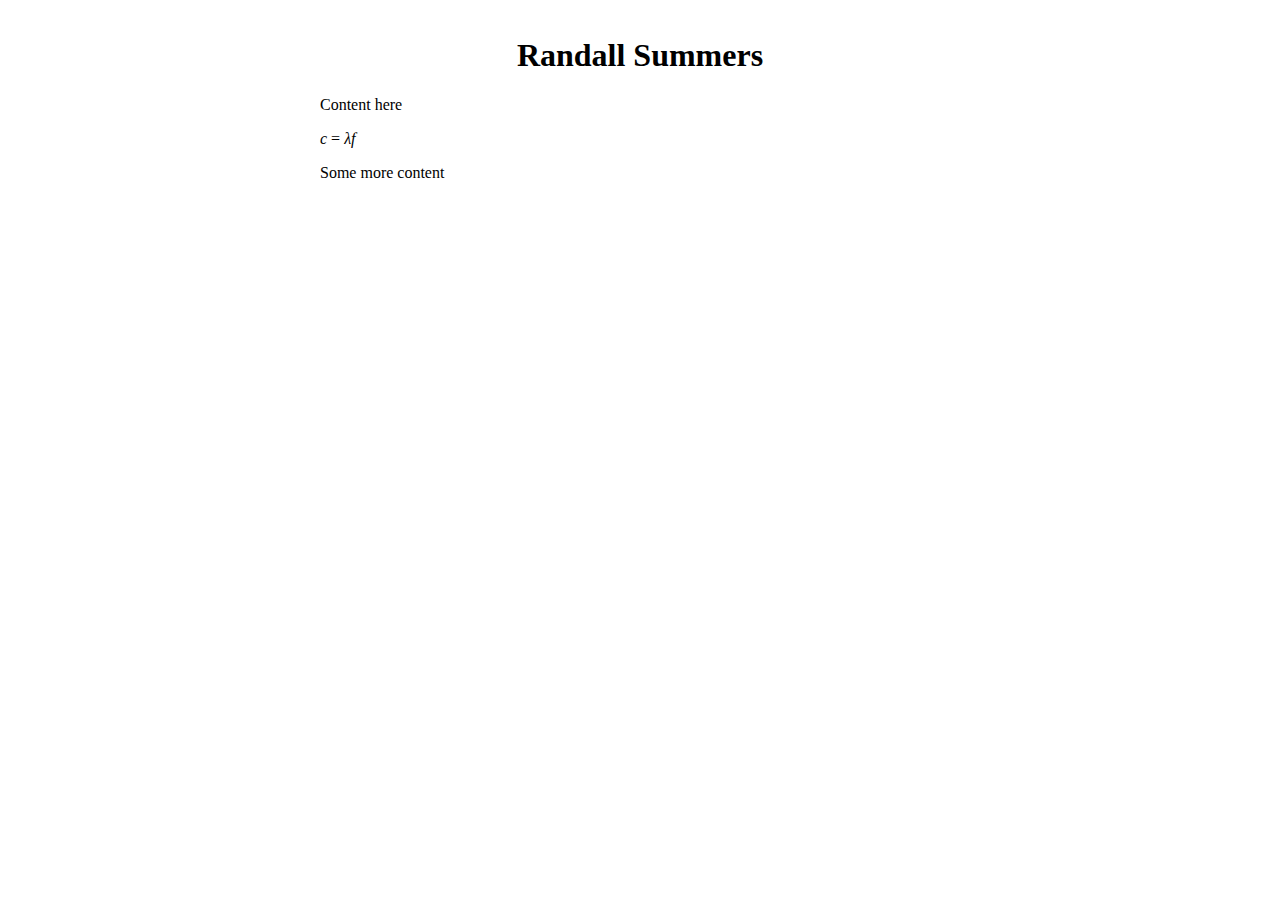
==== index.html @ 58d7aba1 "Rebuilding site" ====
<!DOCTYPE html>
<html><head>
	<meta name="generator" content="Hugo 0.57.2" />
    <title>Randall Summers</title>
    <link rel="stylesheet" type="text/css" href="/css/style.css">
    <meta charset="utf-8">
    <meta name="viewport" content="width=device-width, initial-scale=1.0">
</head><body><div id="content">
    <main aria-role="main">
      <header class="homepage-header">
        <h1>Randall Summers</h1>
        
      </header>
      <div class="homepage-content">
        
        <div class="document">


<p>Content here</p>
<div class="formula">
<i>c</i> = <i>λ</i><i>f</i>
</div>
<p>Some more content</p>
</div>
      </div>
      <div>
        
        
            
        
      </div>
    </main>

        </div></body>
</html>
---- css/style.css ----
body {
    max-width: 40em;
    margin: auto;
    padding: 1em;
}

.homepage-header {
    text-align: center;
}
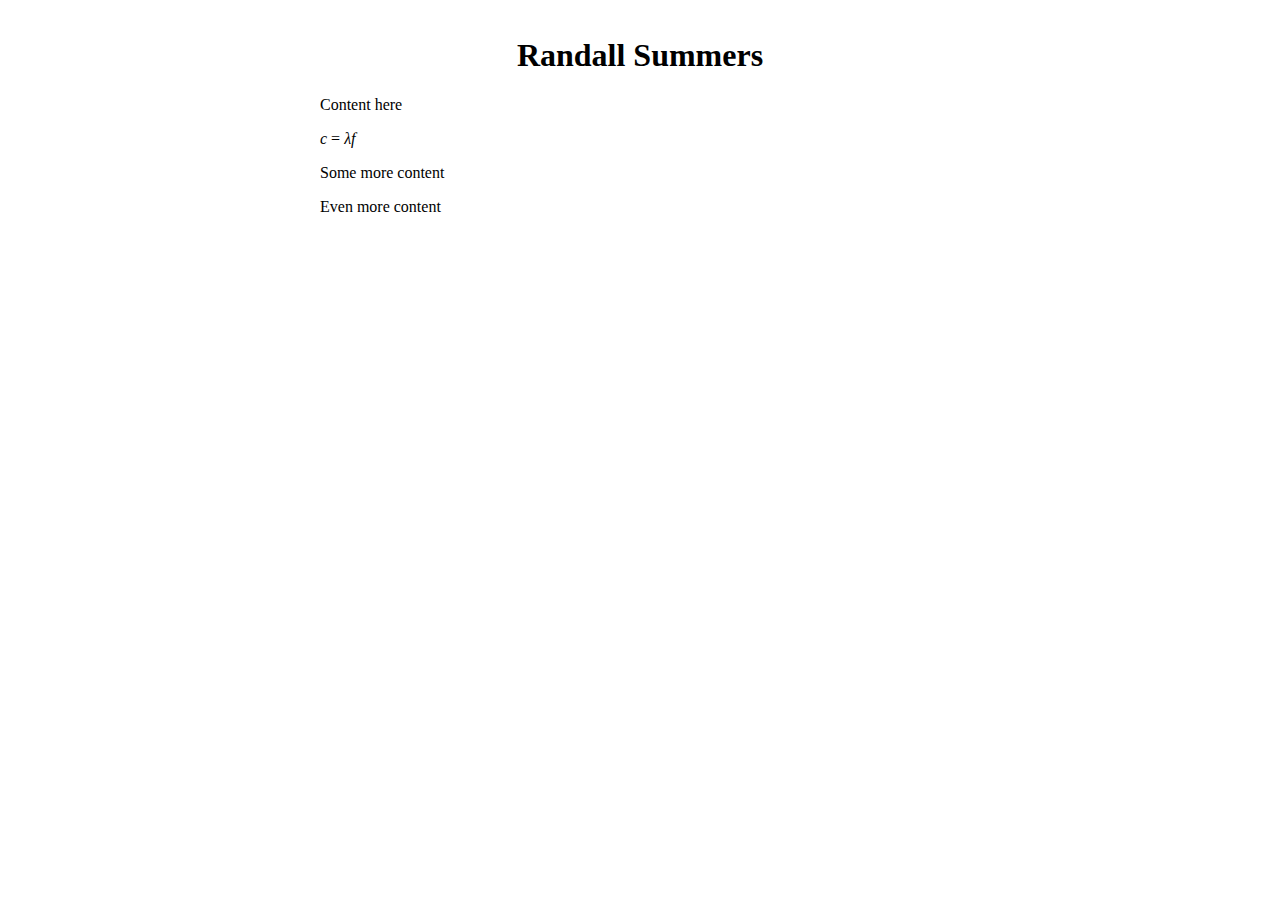
==== commit 159ed3d4: "Rebuilding site 2020-22-21 21:22 -06:00" ====
--- a/index.html
+++ b/index.html
@@ -21,6 +21,7 @@
 <i>c</i> = <i>λ</i><i>f</i>
 </div>
 <p>Some more content</p>
+<p>Even more content</p>
 </div>
       </div>
       <div>
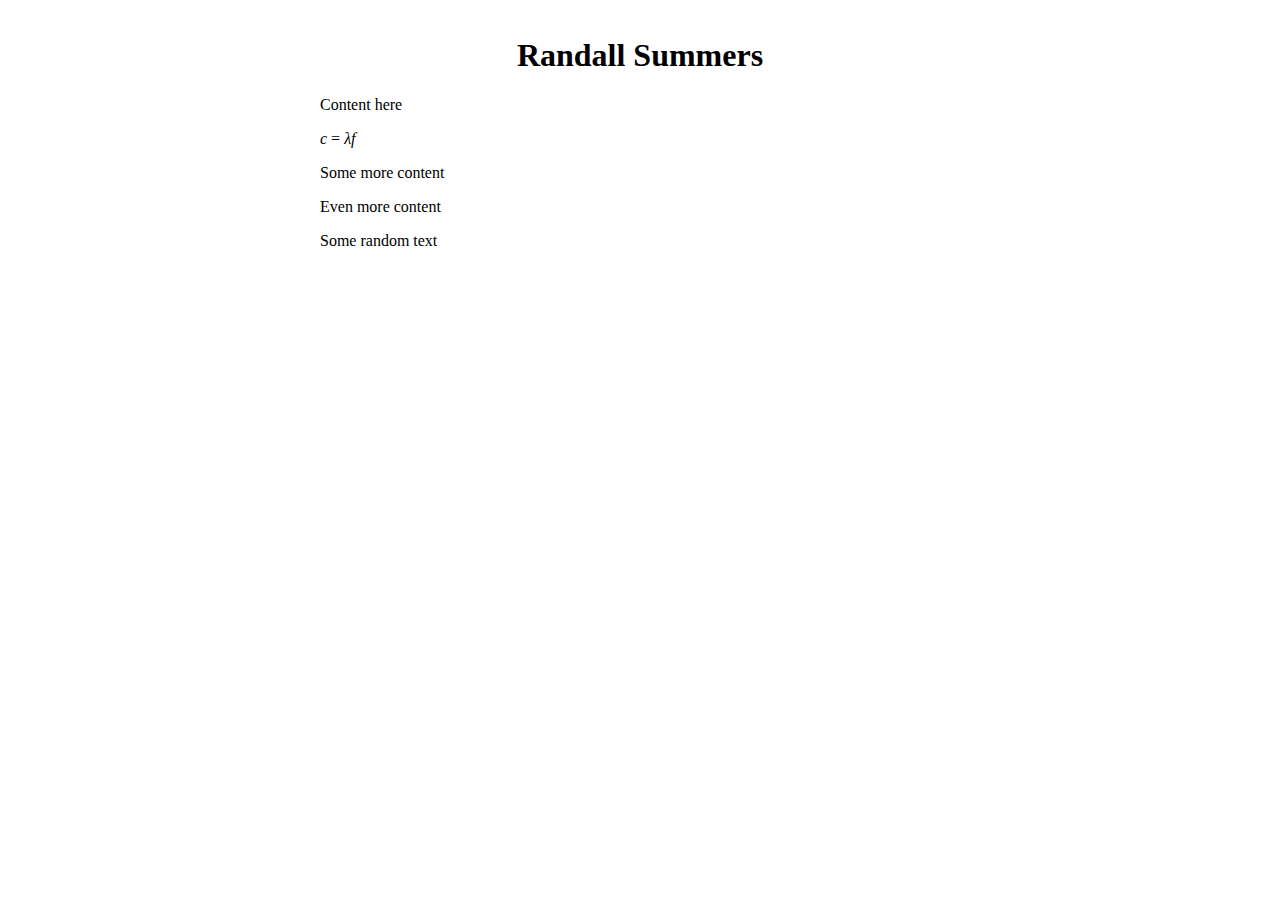
==== commit e82702b5: "Test commit" ====
--- a/index.html
+++ b/index.html
@@ -22,6 +22,7 @@
 </div>
 <p>Some more content</p>
 <p>Even more content</p>
+<p>Some random text</p>
 </div>
       </div>
       <div>
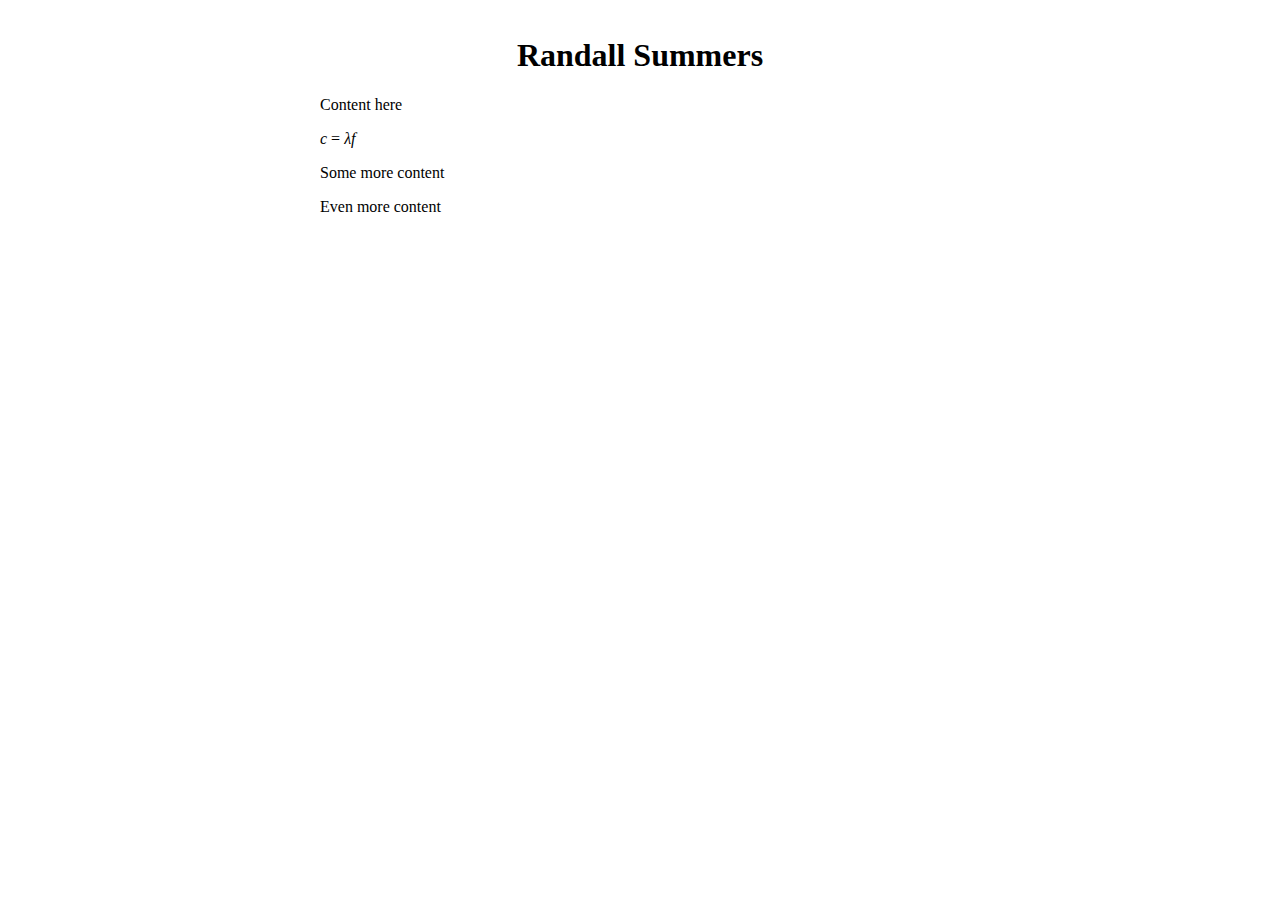
==== commit 6edfa0e1: "Rebuilding site 2020-30-21 21:30 -06:00" ====
--- a/index.html
+++ b/index.html
@@ -22,7 +22,6 @@
 </div>
 <p>Some more content</p>
 <p>Even more content</p>
-<p>Some random text</p>
 </div>
       </div>
       <div>
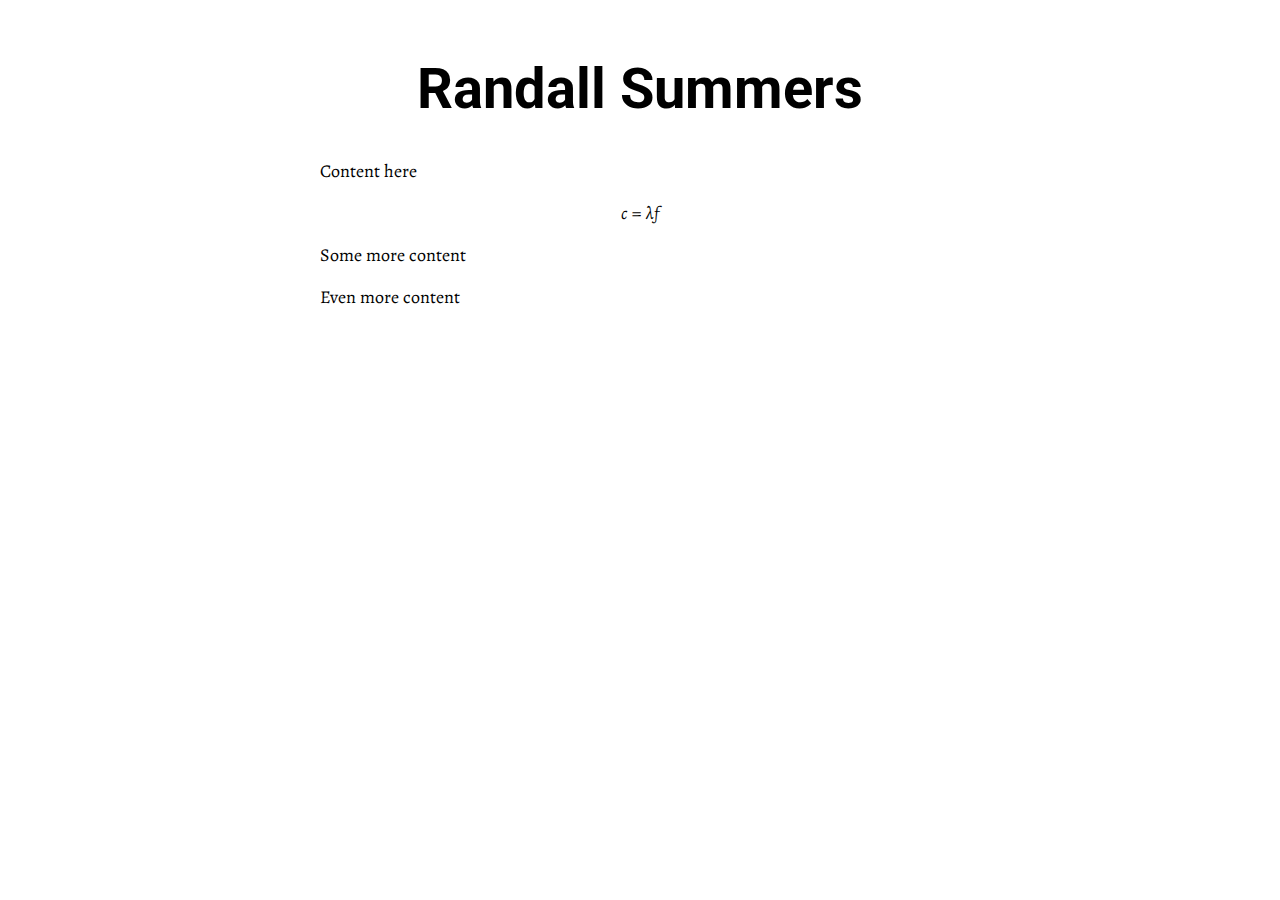
==== commit 0c07c6c3: "Rebuilding site 2020-57-22 11:57 -06:00" ====
--- a/index.html
+++ b/index.html
@@ -1,10 +1,11 @@
 <!DOCTYPE html>
 <html><head>
 	<meta name="generator" content="Hugo 0.57.2" />
-    <title>Randall Summers</title>
-    <link rel="stylesheet" type="text/css" href="/css/style.css">
     <meta charset="utf-8">
     <meta name="viewport" content="width=device-width, initial-scale=1.0">
+    <title>Randall Summers</title>
+    <link href="https://fonts.googleapis.com/css?family=Alegreya|Roboto&display=swap" rel="stylesheet"> 
+    <link rel="stylesheet" type="text/css" href="/css/style.css">
 </head><body><div id="content">
     <main aria-role="main">
       <header class="homepage-header">
--- a/css/style.css
+++ b/css/style.css
@@ -1,9 +1,20 @@
 body {
-    max-width: 40em;
+    max-width: 40rem;
     margin: auto;
     padding: 1em;
+    font-family: 'Alegreya', serif;
+    font-size: 1.125em;
+}
+
+h1 {
+    font-family: 'Roboto', sans-serif;
+    font-size: 3.5rem;
 }
 
 .homepage-header {
     text-align: center;
+}
+
+.formula {
+    text-align: center;
 }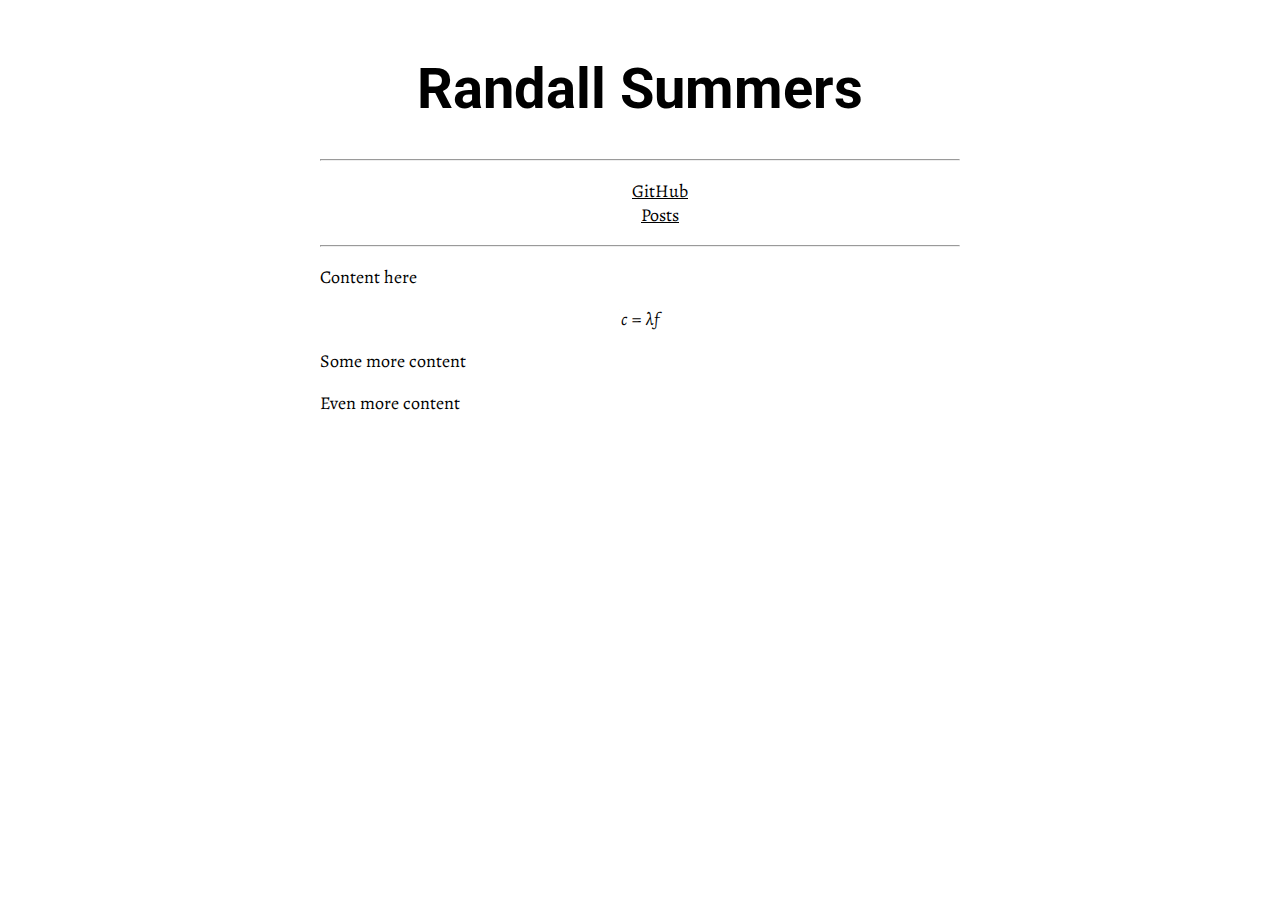
==== commit 8283519d: "Rebuilding site 2020-12-23 21:12 -06:00" ====
--- a/index.html
+++ b/index.html
@@ -11,6 +11,12 @@
       <header class="homepage-header">
         <h1>Randall Summers</h1>
         
+        <hr>
+        <ul class="menu">
+          <li><a href="https://github.com/rjsummers">GitHub</a></li>
+          <li><a href="/posts">Posts</a></li>
+        </ul>
+        <hr>
       </header>
       <div class="homepage-content">
         
--- a/css/style.css
+++ b/css/style.css
@@ -11,10 +11,26 @@
     font-size: 3.5rem;
 }
 
+a {
+    color: black;
+}
+
+a:hover {
+    color: #606060;
+}
+
 .homepage-header {
     text-align: center;
 }
 
 .formula {
     text-align: center;
+}
+
+.menu {
+    list-style-type: none;
+}
+
+.menu a {
+    display: block;
 }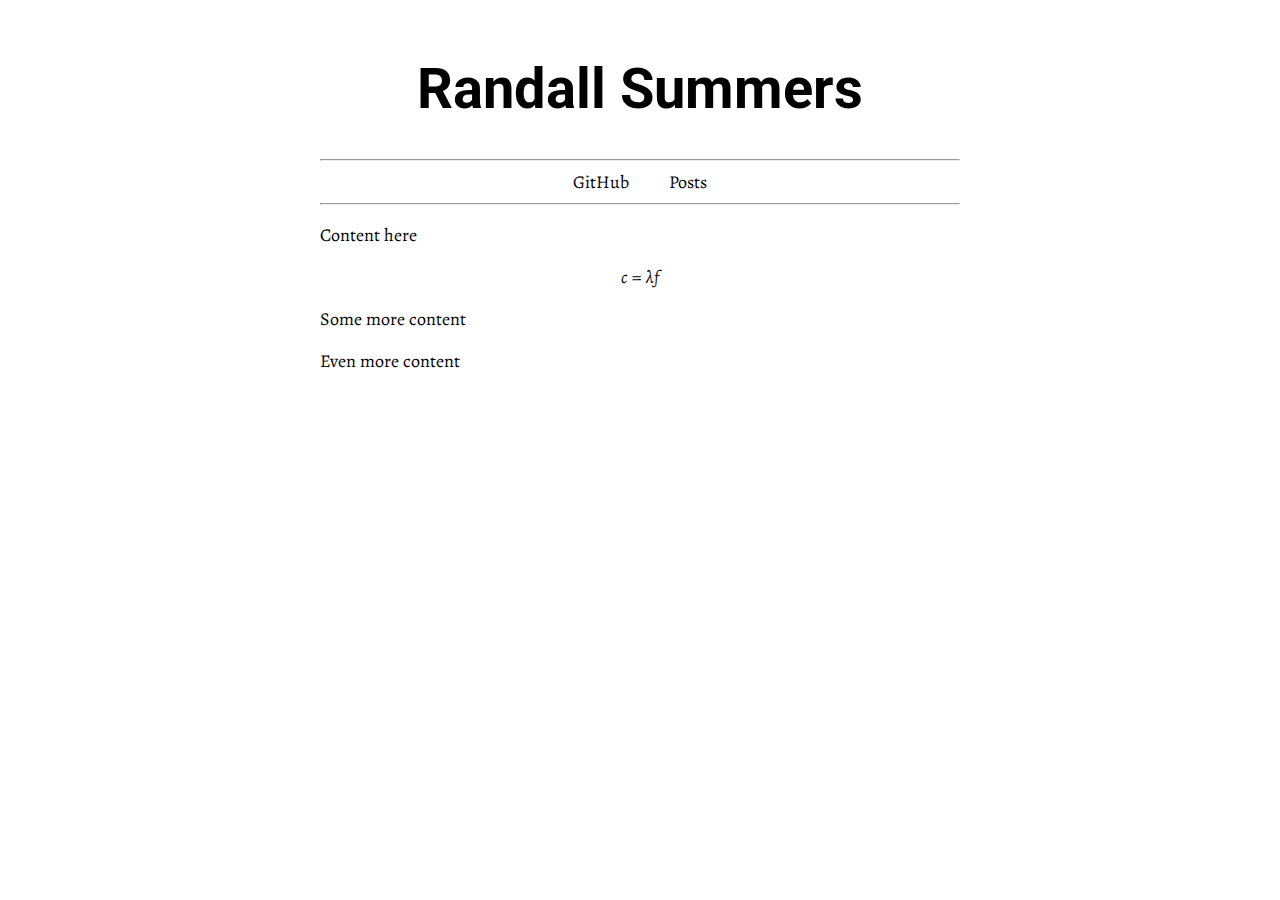
==== commit d34b8b6e: "Rebuilding site 2020-07-02 01:07 -06:00" ====
--- a/index.html
+++ b/index.html
@@ -8,7 +8,7 @@
     <link rel="stylesheet" type="text/css" href="/css/style.css">
 </head><body><div id="content">
     <main aria-role="main">
-      <header class="homepage-header">
+      <header>
         <h1>Randall Summers</h1>
         
         <hr>
--- a/css/style.css
+++ b/css/style.css
@@ -19,7 +19,7 @@
     color: #606060;
 }
 
-.homepage-header {
+header {
     text-align: center;
 }
 
@@ -29,8 +29,15 @@
 
 .menu {
     list-style-type: none;
+    margin: 0;
+    padding: 0;
+}
+
+.menu li {
+    display: inline;
 }
 
 .menu a {
-    display: block;
-}+    text-decoration: none;
+    padding: 1em;
+}
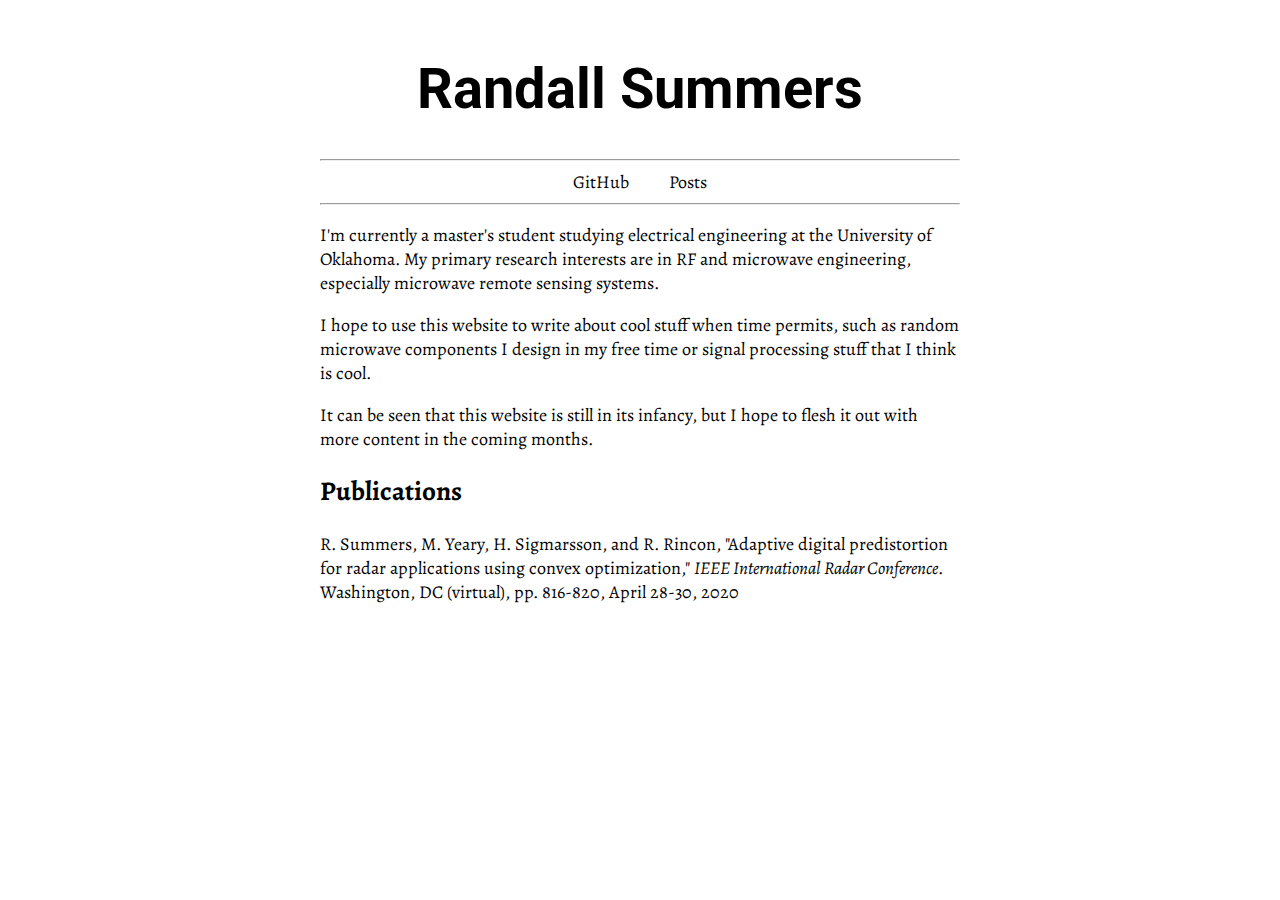
==== commit cd34a92f: "Rebuilding site 2020-45-17 20:45 -05:00" ====
--- a/index.html
+++ b/index.html
@@ -23,12 +23,21 @@
         <div class="document">
 
 
-<p>Content here</p>
-<div class="formula">
-<i>c</i> = <i>λ</i><i>f</i>
+<p>I'm currently a master's student studying electrical engineering at the
+University of Oklahoma. My primary research interests are in RF and microwave
+engineering, especially microwave remote sensing systems.</p>
+<p>I hope to use this website to write about cool stuff when time permits, such
+as random microwave components I design in my free time or signal processing
+stuff that I think is cool.</p>
+<p>It can be seen that this website is still in its infancy, but I hope to flesh
+it out with more content in the coming months.</p>
+<div class="section" id="publications">
+<h2>Publications</h2>
+<p>R. Summers, M. Yeary, H. Sigmarsson, and R. Rincon, &quot;Adaptive digital
+predistortion for radar applications using convex optimization,&quot; <em>IEEE
+International Radar Conference</em>. Washington, DC (virtual), pp. 816-820, April
+28-30, 2020</p>
 </div>
-<p>Some more content</p>
-<p>Even more content</p>
 </div>
       </div>
       <div>
